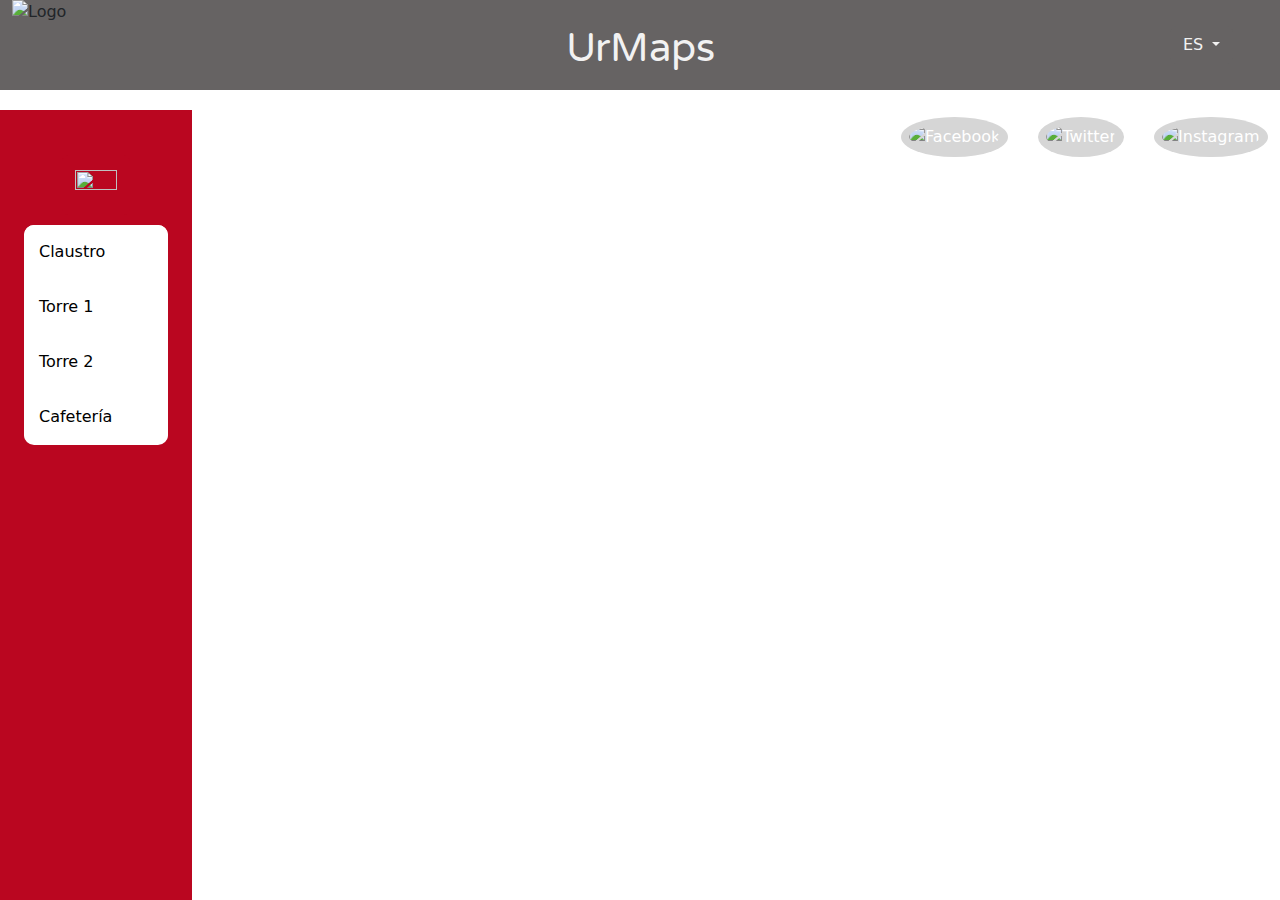
==== temp/index.html @ 7c124a4a "Add files via upload" ====
<!DOCTYPE html>
<!--[if lt IE 7]>      <html class="no-js lt-ie9 lt-ie8 lt-ie7"> <![endif]-->
<!--[if IE 7]>         <html class="no-js lt-ie9 lt-ie8"> <![endif]-->
<!--[if IE 8]>         <html class="no-js lt-ie9"> <![endif]-->
<!--[if gt IE 8]>      <html class="no-js"> <![endif]-->
<html lang="ES">

<head>
    <link rel = "icon" type="image" href = "urmaps_ico_grande.ico">
    <meta charset="utf-8">
    <meta http-equiv="X-UA-Compatible" content="IE=edge">
    <title>URMAPS</title>
    <meta name="description" content="">
    <meta name="viewport" content="width=device-width, initial-scale=1">
    <!-- Librería Bootstrap para estilos en toda la página -->
    <link href="https://cdn.jsdelivr.net/npm/bootstrap@5.3.3/dist/css/bootstrap.min.css" rel="stylesheet"
        integrity="sha384-QWTKZyjpPEjISv5WaRU9OFeRpok6YctnYmDr5pNlyT2bRjXh0JMhjY6hW+ALEwIH" crossorigin="anonymous">
    <!-- Estilos personalizados -->
    <link rel="stylesheet" href="style.css">
    <!-- Fuente de texto para el encabezado -->
    <link rel="preconnect" href="https://fonts.googleapis.com">
    <link rel="preconnect" href="https://fonts.gstatic.com" crossorigin>
    <link href="https://fonts.googleapis.com/css2?family=Ropa+Sans&family=Varela+Round&display=swap" rel="stylesheet">
    <!-- Hojas de estilos para Leaflet (mapa) -->
    <link rel="stylesheet" href="https://unpkg.com/leaflet@1.9.4/dist/leaflet.css"
        integrity="sha256-p4NxAoJBhIIN+hmNHrzRCf9tD/miZyoHS5obTRR9BMY="
        crossorigin=""/>
    <!-- Se debe colocar DESPUÉS del CSS de Leaflet -->
    <script src="https://unpkg.com/leaflet@1.9.4/dist/leaflet.js"
        integrity="sha256-20nQCchB9co0qIjJZRGuk2/Z9VM+kNiyxNV1lvTlZBo="
        crossorigin=""></script>
    <script src = "items_script.js"></script>
    <script src="https://code.jquery.com/jquery-3.6.0.min.js"></script>
        
</head>

<body>
    <!-- Script de Bootstrap para funcionalidades en toda la página -->
    <script src="https://cdn.jsdelivr.net/npm/bootstrap@5.3.3/dist/js/bootstrap.bundle.min.js"
        integrity="sha384-YvpcrYf0tY3lHB60NNkmXc5s9fDVZLESaAA55NDzOxhy9GkcIdslK1eN7N6jIeHz"
        crossorigin="anonymous"></script>

    <!-- Encabezado -->
    <header class="header-gris">
        <nav class="Nav-titulo">
            <div class="container-fluid">
                <img src="LogoU.png" alt="Logo" width="200px" height="90px" class="d-inline-block align-text-top">
                <a class="navbar-brand" href="index.html">
                    UrMaps
                </a>
            </div>
        </nav>

        <!-- Sección de cambio de idioma -->
        <section>
            <div class="dropdown-center">
                <button class="btn btn-secondary dropdown-toggle" type="button" data-bs-toggle="dropdown"
                    aria-expanded="false">
                    ES
                </button>
                <ul class="dropdown-menu">
                    <li><a class="dropdown-item" href="#">EN</a></li>
                </ul>
            </div>
        </section>
    </header>

    <!-- Contenido principal -->
    <main>
        <aside>
            <div class="container-fluid">
                <!-- Botón para mostrar menú -->
                <section>
                    <div class="Button">
                        <button class="btn Button_config" type="button" data-bs-toggle="dropdown"
                            aria-expanded="false">
                            <img src="buttons/Barra_de_menu.png" alt="" width="80px" height="60px">
                        </button>
                        <div class="dropdown-content">
                            <a href="#">Info</a>
                        </div>
                    </div>
                </section>
                
                <div class="container-fluid">
                    <ul id="pathList">
                        <li><button type="button">Claustro</button></li>
                        <li><button type="button">Torre 1</button></li>
                        <li><button type="button">Torre 2</button></li>
                        <li><button type="button">Cafetería</button></li>
                    </ul>
                </div>

                

        </aside> <!--a la izq de la pantalla-->


        <!-- Sección de búsqueda y redes sociales -->
        <section class="search-social">
            <!-- Barra de búsqueda -->
            <!-- Botones de redes sociales -->
            <div class="social-icons">
                <button class="btn btn-primary rounded-circle"><img src="buttons/facebook.png" alt="Facebook"></button>
                <button class="btn btn-primary rounded-circle"><img src="buttons/twitter.png" alt="Twitter"></button>
                <button class="btn btn-primary rounded-circle"><img src="buttons/instagram.png" alt="Instagram"></button>
            </div>
        </section>
        <div class="content-wrapper">
            <!-- Menú lateral -->

            <!-- Mapa -->
            <section>
                <div id="map"></div>
            </section>

        <!-- Script para el formulario de búsqueda -->
        <script src="map_script.js"></script>
        <!--formulario de búsqueda de ruta-->
        <div id="formContainer">
            <form id="pathForm">
                <label for="destination">¿A dónde deseas ir?</label>
                <select id="destination" class="form-control" multiple>
                    <option value="1">Option 1</option>
                    <option value="2">Option 2</option>
                    <option value="3">Option 3</option>
                    <option value="4">Option 4</option>
                    <option value="5">Option 5</option>
                </select>
                <button type="submit">Ir</button>
            </form>
        </div>
        
       
    </main>

</body>

</html>
---- temp/style.css ----
/* General Styles */

/* Path */
#path {
    position: absolute; /* Position the path element absolutely */
    top: 0; /* Align to the top */
    left: 0; /* Align to the left */
    width: 100%; /* Take full width of the viewport */
    height: 100%; /* Take full height of the viewport */
}

/* Header Styles */

/* Navigation Title */
.Nav-titulo {
    background-color: #666363; /* Set background color */
    display: flex; /* Use flexbox for layout */
    justify-content: center; /* Center horizontally */
    align-items: center; /* Center vertically */
}

.Nav-titulo .navbar-brand {
    margin: 0; /* Reset margin */
    text-align: center; /* Center text */
    position: absolute; /* Position absolutely */
    left: 50%; /* Center horizontally */
    top: 2%; /* Slightly offset from the top */
    transform: translateX(-50%); /* Adjust for centering */
    font-size: 40px; /* Set font size */
    font-family: "Varela Round", sans-serif; /* Set font family */
    font-weight: 400; /* Set font weight */
    font-style: normal; /* Set font style */
    color: #F2F2F2; /* Set text color */
}

/* Dropdown Styles */
.dropdown-center {
    position: absolute; /* Position absolutely */
    top: 25px; /* Offset from the top */
    right: 40px; /* Offset from the right */
    background-color: #666363; /* Set background color */
    width: 70px; /* Set width */
    height: 50px; /* Set height */
    font-size: 25px; /* Set font size */
}

.btn-secondary {
    background-color: #666363; /* Set background color */
    border-color: #666363; /* Set border color */
    color: #F2F2F2; /* Set text color */
}

.dropdown-menu {
    background-color: #666363; /* Set background color */
    font-size: 16px; /* Set font size */
    min-width: 600px; /* Set minimum width */
    max-height: 50px; /* Set maximum height */
    overflow-y: auto; /* Enable vertical overflow scrolling */
}

ul.dropdown-menu li a {
    color: #F2F2F2 !important; /* Set text color for dropdown items */
}

/* Aside Styles */

/* Sidebar */
aside {
    text-align: center; /* Center text */
    width: 20%; /* Set width */
    min-width: 60px; /* Set minimum width */
    max-width: 15%; /* Set maximum width */
    height: 100%; /* Take full height */
    background-color: #BA0620; /* Set background color */
    position: fixed; /* Position fixed */
}

.container-fluid {
    display: flex; /* Use flexbox for layout */
    flex-direction: column; /* Arrange children in a column */
    height: 100%; /* Take full height */
}

/* Button Styles */
.Button {
    width: 100%; /* Take full width */
    padding: 10px 0; /* Set padding */
    margin-top: 35px; /* Add top margin */
    position: relative; /* Position relative */
    background-color: #ba0620; /* Set background color */
    z-index: 100;
}

.Button .btn {
    min-width: 60px;
    min-height: 60px;
    width: 40%; /* Set width */
    height: auto; /* Set height */
    margin: 0 auto; /* Center horizontally */
    display: block; /* Make it a block element */

}

.Button img {
    width: 100%; /* Set width */
    height: auto; /* Set height */
}

.Button .dropdown-content {
    display: none; /* Hide dropdown content by default */
    position: absolute; /* Position absolutely */
    background-color: #666363; /* Set background color */
    min-width: 160px; /* Set minimum width */
    left: calc(100% + 10px); /* Position relative to button */
    top: calc(20% + 10px); /* Position relative to button */
    z-index: 100;
}

.Button .dropdown-content a {
    display: block; /* Display as block */
    padding: 10px; /* Set padding */
    text-decoration: none; /* Remove underline */
    color: #f2f2f2; /* Set text color */
}

.Button .dropdown-content a:hover {
    background-color: #666363; /* Set background color on hover */
}

.Button .btn:focus + .dropdown-content {
    display: block; /* Display dropdown content on focus */
}

.Boton_final {
    margin-top: 140px; /* Add top margin */
}

.Button_config {
    background-color: #ba0620; /* Set background color */
    border-color: #ba0620; /* Set border color */
    color: #f2f2f2; /* Set text color */
}

/* Content Styles */

/* Content Wrapper */
.content-wrapper {
    display: flex; /* Use flexbox for layout */
    flex-direction: row; /* Arrange children in a column */
}

/* Search and Social */
.search-social {
    text-align: right; /* Align text to the right */
    margin-top: 20px; /* Add top margin */
}

.search-social input {
    width: auto; /* Set width to auto */
    margin-right: 10px; /* Add right margin */
}

.social-icons {
    display: inline-block; /* Display inline block */
}

.social-icons .btn {
    margin: 0.5px; /* Set margin */
    background-color: transparent; /* Set background color to transparent */
    border: none; /* Remove border */
}

.social-icons .btn img {
    width: 40px; /* Set width */
    height: 40px; /* Set height */
    border-radius: 50%; /* Make it round */
    background-color: #d6d6d6; /* Set background color */
    padding: 8px; /* Set padding */
}

/* Map Styles*/
#map {
    width: 600px;
    height: 500px;
    position: absolute;
    top: 50%;
    left: 50%;
    transform: translate(-50%, -50%);
    z-index: 90;
}

/* Styles for Path List Buttons */
#pathList {
    list-style-type: none; /* Remove list bullet points */
    padding: 0; /* Remove default padding */
    margin: 0; /* Remove default margin */
    background-color: #ffffff; /* Set background color */
    border-radius: 10px; /* Set border radius */
}

#pathList li {
    margin-bottom: 1px; /* Add bottom margin to separate buttons */
}

#pathList li button {
    display: block; /* Make it a block element */
    width: 100%; /* Set width to fill the container */
    padding: 15px; /* Set padding */
    border: none; /* Remove default border */
    background-color: #ffffff; /* Set background color */
    text-align: left; /* Align text to the left */
    cursor: pointer; /* Set cursor to pointer */
    transition: background-color 0.3s; /* Smooth transition for background color */
    border-radius: 10px; /* Set border radius */
    outline: none; /* Remove outline on focus */
}

#pathList li button:hover {
    background-color: #f2f2f2; /* Change background color on hover */
}

#pathList li:last-child {
    border-bottom: none; /* Remove bottom border from last item */
}
/* Styles for Form Elements */
#pathForm label {
    display: block; /* Display labels as blocks */
    margin-bottom: 10px; /* Add bottom margin to labels */
    font-weight: bold; /* Set font weight for labels */
}

#pathForm select[multiple] {
    width: 100%; /* Set select width to fill the container */
    padding: 8px; /* Add padding to the select */
    border-radius: 5px; /* Set border radius for select */
    border: 1px solid #ccc; /* Add border to select */
    margin-bottom: 10px; /* Add bottom margin to select */
    height: 150px; /* Set height for multiple select */
    overflow-y: auto; /* Enable vertical scrolling if needed */
}

#pathForm button {
    background-color: #ba0620; /* Set button background color */
    color: #fff; /* Set button text color */
    border: none; /* Remove button border */
    padding: 10px 20px; /* Set button padding */
    border-radius: 5px; /* Set button border radius */
    cursor: pointer; /* Set cursor to pointer on hover */
}

#pathForm button:hover {
    background-color: #e20d2d; /* Change button background color on hover */
}
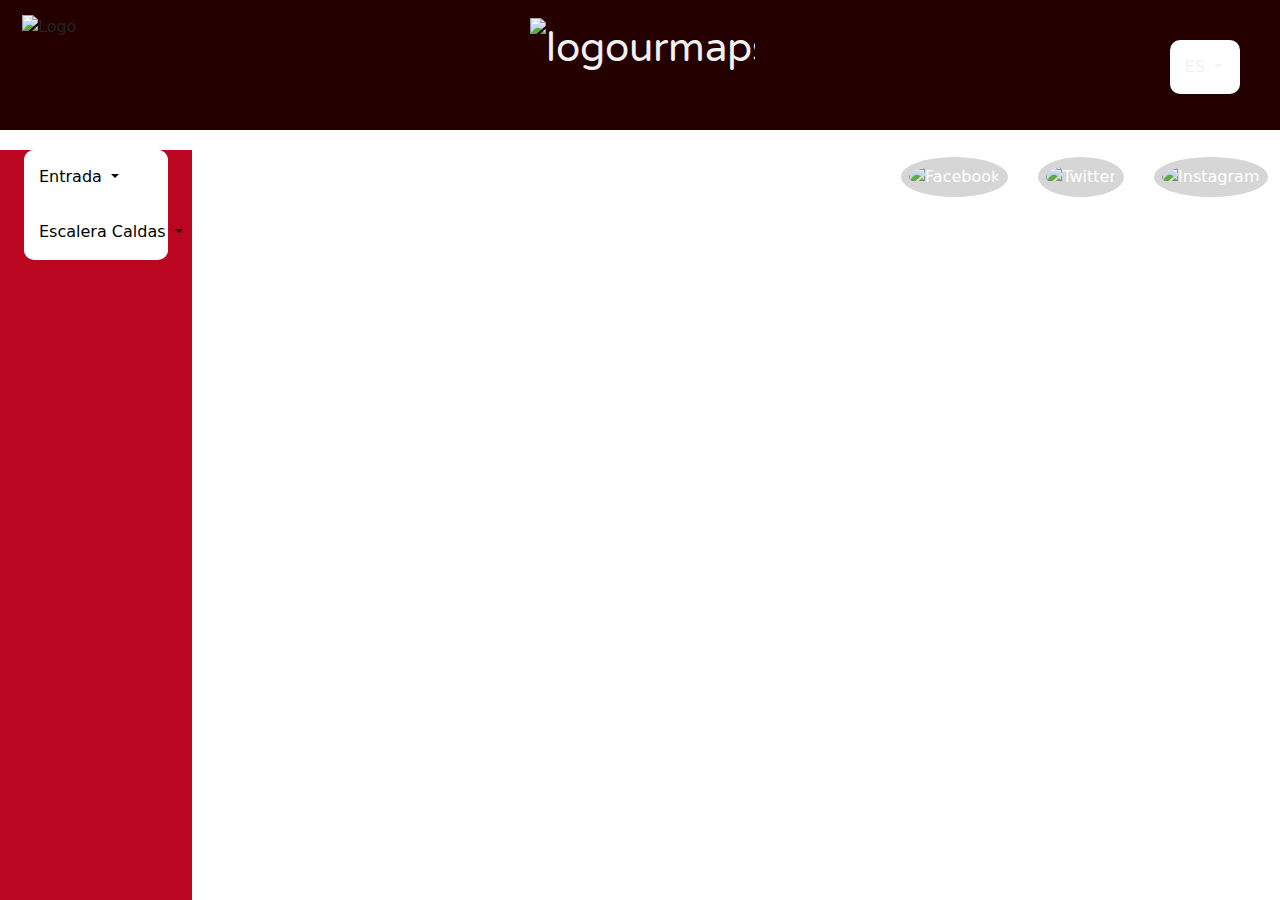
==== commit e251e3d0: "Add files via upload" ====
--- a/temp/index.html
+++ b/temp/index.html
@@ -6,10 +6,11 @@
 <html lang="ES">
 
 <head>
-    <link rel = "icon" type="image" href = "urmaps_ico_grande.ico">
+    <script src="idioma.js"></script>
+    <link rel = "icon" type="image" href = "icons/urmaps_ico_grande.ico">
     <meta charset="utf-8">
     <meta http-equiv="X-UA-Compatible" content="IE=edge">
-    <title>URMAPS</title>
+    <title id="pageTitle">URMAPS</title>
     <meta name="description" content="">
     <meta name="viewport" content="width=device-width, initial-scale=1">
     <!-- Librería Bootstrap para estilos en toda la página -->
@@ -41,59 +42,82 @@
         crossorigin="anonymous"></script>
 
     <!-- Encabezado -->
+
+
     <header class="header-gris">
         <nav class="Nav-titulo">
             <div class="container-fluid">
-                <img src="LogoU.png" alt="Logo" width="200px" height="90px" class="d-inline-block align-text-top">
+                <img src="logos/LOGO_HORIZONTAL_UR_BLANCO.png" alt="Logo" width="200px" height="90px" class="imgU" >
+                <div>
                 <a class="navbar-brand" href="index.html">
-                    UrMaps
+                    <img src = "logos/URMAPSHORI.png" alt="logourmaps" height="90px"  class="URLOGO">
                 </a>
+                </div>
             </div>
         </nav>
+ 
 
         <!-- Sección de cambio de idioma -->
         <section>
             <div class="dropdown-center">
-                <button class="btn btn-secondary dropdown-toggle" type="button" data-bs-toggle="dropdown"
-                    aria-expanded="false">
+                <button class="btn btn-secondary dropdown-toggle" type="button" data-bs-toggle="dropdown" aria-expanded="false">
                     ES
                 </button>
                 <ul class="dropdown-menu">
-                    <li><a class="dropdown-item" href="#">EN</a></li>
+                    <li><a class="dropdown-item" href="#" data-lang="EN">EN</a></li>
+                    <li><a class="dropdown-item" href="#" data-lang="ES">ES</a></li>
                 </ul>
             </div>
         </section>
-    </header>
+        
+        
 
     <!-- Contenido principal -->
     <main>
         <aside>
             <div class="container-fluid">
-                <!-- Botón para mostrar menú -->
+                <div class="container-fluid">
+                    <ul id="pathList">
+                        <li>
+                            <button type="button" class="dropdown-toggle" id="entradaDropdown">
+                                Entrada
+                            </button>
+                            <ul class="dropdown-menu" aria-labelledby="entradaDropdown">
+                                <li><a href="#">Option 1</a></li>
+                                <li><a href="#">Option 2</a></li>
+                                <!-- Add more options as needed -->
+                            </ul>
+                        </li>
+                        <li>
+                            <button type="button" class="dropdown-toggle" id="escaleraCaldasDropdown">
+                                Escalera Caldas
+                            </button>
+                            <ul class="dropdown-menu" aria-labelledby="escaleraCaldasDropdown">
+                                <li><a href="#">Option 1</a></li>
+                                <li><a href="#">Option 2</a></li>
+                                <!-- Add more options as needed -->
+                            </ul>
+                        </li>
+                        <!-- Repeat the same structure for other buttons -->
+                    </ul>
+                </div>
+                <!-- Other content in the aside -->
+            </div>
+                <!-- Botón para desplegue de info universidad-->
+
                 <section>
                     <div class="Button">
                         <button class="btn Button_config" type="button" data-bs-toggle="dropdown"
                             aria-expanded="false">
-                            <img src="buttons/Barra_de_menu.png" alt="" width="80px" height="60px">
+                            <img src="buttons/Ubicacion.png" alt="" width="60px" height="60px">
                         </button>
                         <div class="dropdown-content">
-                            <a href="#">Info</a>
+                            <a href="#" id="ubi"> Ubicacion actual </a>
                         </div>
                     </div>
-                </section>
-                
-                <div class="container-fluid">
-                    <ul id="pathList">
-                        <li><button type="button">Claustro</button></li>
-                        <li><button type="button">Torre 1</button></li>
-                        <li><button type="button">Torre 2</button></li>
-                        <li><button type="button">Cafetería</button></li>
-                    </ul>
-                </div>
-
-                
-
-        </aside> <!--a la izq de la pantalla-->
+                </section><!--ubicacion actual-->
+            </div>
+        </aside>
 
 
         <!-- Sección de búsqueda y redes sociales -->
@@ -119,17 +143,23 @@
         <!--formulario de búsqueda de ruta-->
         <div id="formContainer">
             <form id="pathForm">
-                <label for="destination">¿A dónde deseas ir?</label>
+                <label for="destination" id="m1">¿A dónde deseas ir?</label>
                 <select id="destination" class="form-control" multiple>
-                    <option value="1">Option 1</option>
-                    <option value="2">Option 2</option>
-                    <option value="3">Option 3</option>
-                    <option value="4">Option 4</option>
-                    <option value="5">Option 5</option>
+                    <option value="1" id="m2">Entrada</option>
+                    <option value="2" id="m3">Escalera Caldas</option>
+                    <option value="3" id="m4">Baños Carrasquilla</option>
+                    <option value="4" id="m5">Entrada Teatrino</option>
+                    <option value="5" id="m6">Síndico</option>
+                    <option value="6" id="m7">Aula Mutis</option>
+                    <option value="7" id="m8">La Bordadita</option>
+                    <option value="8" id="m9">Cuenteros</option>
+                    <option value="9" id="m10">Escaleras Casur</option>
+                    <option value="10" id="m11">Comedor</option>
                 </select>
-                <button type="submit">Ir</button>
+                <button type="submit" id="m12">Ir</button>
             </form>
         </div>
+        
         
        
     </main>
--- a/temp/style.css
+++ b/temp/style.css
@@ -12,13 +12,27 @@
 /* Header Styles */
 
 /* Navigation Title */
-.Nav-titulo {
-    background-color: #666363; /* Set background color */
-    display: flex; /* Use flexbox for layout */
-    justify-content: center; /* Center horizontally */
-    align-items: center; /* Center vertically */
-}
-
+ .Nav-titulo {
+    background-color: #250000; /* Set background color */
+     display: flex; /* Use flexbox for layout */
+     justify-content: center; /* Center horizontally */
+     align-items: center; /* Center vertically */
+    height:130px;
+    min-height: 90px; 
+
+}
+
+.imgU{
+margin-top: 15px;
+margin-left: 10px
+}
+
+.URLOGO{
+    text-align: center;
+    position: absolute;
+    margin-left: -110px;
+
+ }
 .Nav-titulo .navbar-brand {
     margin: 0; /* Reset margin */
     text-align: center; /* Center text */
@@ -36,24 +50,24 @@
 /* Dropdown Styles */
 .dropdown-center {
     position: absolute; /* Position absolutely */
-    top: 25px; /* Offset from the top */
+    top: 40px; /* Offset from the top */
     right: 40px; /* Offset from the right */
-    background-color: #666363; /* Set background color */
+    background-color: #250000; /* Set background color */
     width: 70px; /* Set width */
     height: 50px; /* Set height */
     font-size: 25px; /* Set font size */
 }
 
 .btn-secondary {
-    background-color: #666363; /* Set background color */
-    border-color: #666363; /* Set border color */
+    background-color: #250000; /* Set background color */
+    border-color: #250000; /* Set border color */
     color: #F2F2F2; /* Set text color */
 }
 
 .dropdown-menu {
-    background-color: #666363; /* Set background color */
+    background-color: #250000; /* Set background color */
     font-size: 16px; /* Set font size */
-    min-width: 600px; /* Set minimum width */
+    min-width: 60px; /* Set minimum width */
     max-height: 50px; /* Set maximum height */
     overflow-y: auto; /* Enable vertical overflow scrolling */
 }
@@ -109,7 +123,7 @@
 .Button .dropdown-content {
     display: none; /* Hide dropdown content by default */
     position: absolute; /* Position absolutely */
-    background-color: #666363; /* Set background color */
+    background-color: #250000; /* Set background color */
     min-width: 160px; /* Set minimum width */
     left: calc(100% + 10px); /* Position relative to button */
     top: calc(20% + 10px); /* Position relative to button */
@@ -124,7 +138,7 @@
 }
 
 .Button .dropdown-content a:hover {
-    background-color: #666363; /* Set background color on hover */
+    background-color: #250000; /* Set background color on hover */
 }
 
 .Button .btn:focus + .dropdown-content {
@@ -193,6 +207,7 @@
 #pathList {
     list-style-type: none; /* Remove list bullet points */
     padding: 0; /* Remove default padding */
+    width: 100%;
     margin: 0; /* Remove default margin */
     background-color: #ffffff; /* Set background color */
     border-radius: 10px; /* Set border radius */
@@ -200,9 +215,10 @@
 
 #pathList li {
     margin-bottom: 1px; /* Add bottom margin to separate buttons */
-}
-
-#pathList li button {
+    position: relative; /* Needed for absolute positioning of dropdown */
+}
+
+.dropdown-toggle {
     display: block; /* Make it a block element */
     width: 100%; /* Set width to fill the container */
     padding: 15px; /* Set padding */
@@ -213,15 +229,43 @@
     transition: background-color 0.3s; /* Smooth transition for background color */
     border-radius: 10px; /* Set border radius */
     outline: none; /* Remove outline on focus */
-}
-
-#pathList li button:hover {
+    position: relative; /* Needed for z-index to work properly */
+}
+
+.dropdown-toggle:hover {
     background-color: #f2f2f2; /* Change background color on hover */
 }
 
-#pathList li:last-child {
-    border-bottom: none; /* Remove bottom border from last item */
-}
+.dropdown-menu {
+    display: none;
+    position: absolute;
+    top: 100%; /* Position dropdown below button */
+    left: 0; /* Align dropdown with button */
+    width: 100%; /* Make dropdown full width */
+    background-color: #ffffff; /* Set background color */
+    border-radius: 10px; /* Set border radius */
+    box-shadow: 0 2px 5px rgba(0, 0, 0, 0.1); /* Add shadow */
+    z-index: 1; /* Ensure dropdown is above other content */
+}
+
+.dropdown-menu li {
+    padding: 10px; /* Add padding to dropdown items */
+}
+
+.dropdown-menu a {
+    text-decoration: none; /* Remove underline */
+    color: #333; /* Set text color */
+    display: block; /* Make dropdown items block elements */
+}
+
+.dropdown-menu a:hover {
+    background-color: #f2f2f2; /* Change background color on hover */
+}
+
+.dropdown-toggle:focus + .dropdown-menu {
+    display: block; /* Show dropdown menu when button is clicked */
+}
+
 /* Styles for Form Elements */
 #pathForm label {
     display: block; /* Display labels as blocks */
@@ -251,3 +295,21 @@
 #pathForm button:hover {
     background-color: #e20d2d; /* Change button background color on hover */
 }
+
+/* Styles for Path Form */
+
+#pathForm {
+    margin-bottom: 1px; /* Add bottom margin to separate buttons */
+    width: 100%; /* Set form width */
+    max-width: 400px; /* Set maximum form width */
+    margin-top: 100%;
+    margin-left: 100%;
+    margin-right:15%;
+    padding: 20px; /* Add padding to the form */
+    translate: 1100px 0px;
+    background-color: #f2f2f2; /* Set form background color */
+    border-radius: 10px; /* Set form border radius */
+    box-shadow: 0 2px 4px rgba(0, 0, 0, 0.1); /* Add form shadow */
+ }
+
+ 
